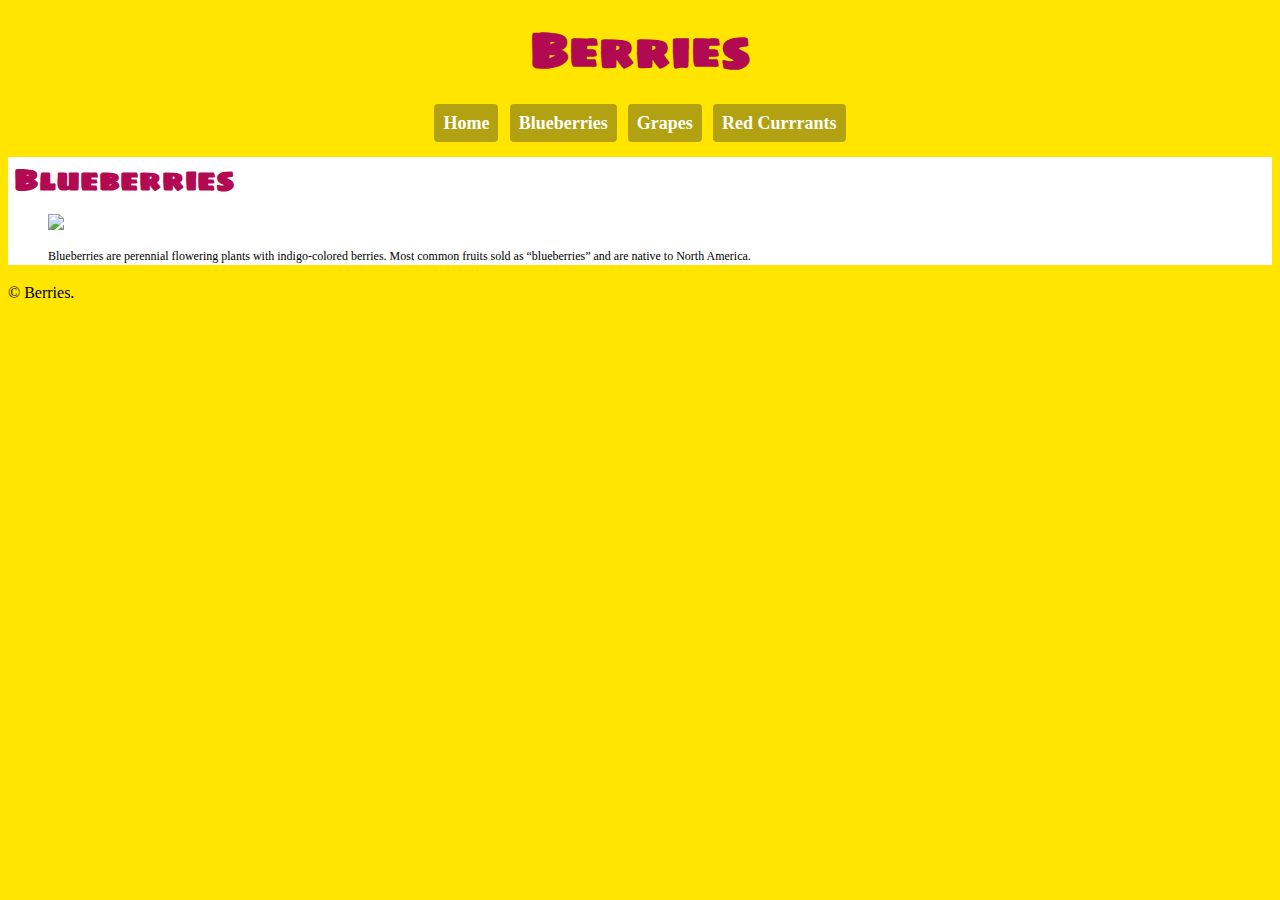
==== blueberries.html @ 861d7077 "made everything and forgot to commit whoop" ====
<!DOCTYPE html>
<html lang="en-ca">
<head>
  <meta charset="utf-8">
  <title>Blueberries</title>
  <link href="css/main.css" rel="stylesheet">
    <link href="https://fonts.googleapis.com/css?family=Sigmar+One" rel="stylesheet">
</head>
<body>

<header>
  <h1>Berries</h1>
  <nav>
    <ul class="nav">
      <li><a href="index.html"><strong>Home</strong></a></li>
      <li><a href="blueberries.html"><strong>Blueberries</strong></a></li>
      <li><a href="grapes.html"><strong>Grapes</strong></a></li>
      <li><a href="red-currants.html"><strong>Red Currrants</strong></a></li>
    </ul>
  </nav>

<section>
  <h2>Blueberries</h2>
    <figure>
      <img src="images/blueberries.jpg"
    </figure>
    <p>Blueberries are perennial flowering plants with indigo-colored berries. Most common fruits sold as “blueberries” and are native to North America.</p>

</section>
</header>

<footer>
  <p>© Berries.</p>
</footer>

</body>
</html>
---- css/main.css ----
html {
  background-color: #ffe500;
  line-height: 1.5;
  max-width: inherit;

}

h1 {
  text-align: center;
  color: #b20953;
  font-size: 3rem;
  margin: 0.3em;

}

h1, h2 {
    font-family: "Sigmar One", cursive;
}

h2 {
  color: #b20953;
  font-size: 1.875rem;
  text-align: left;
  margin: 0 0 0 0.2em;
}

.nav {
  margin:0.5em;
  padding:0 0 0.2em;
  list-style-type:none;
  text-align: center;
}

.nav li {
  display: inline-block;
}

.nav a {
  color: #fff;
  background-color: #b2a212;
  text-decoration: none;
  margin: 0.2em;
  padding: 0.3em 0.5em;
  border-radius: 4px;
  display: inline-block;
  font-size: 1.125rem;
  font-family: "Georgia", cursive;
}

.nav a:hover {
  background-color: #b20953;
}

section {
  background-color: #fff;
  text-align: center;
  text-align: left;
  font-family: "Georgia", cursive;
  font-size: 0.75rem;

footer {
  text-align: center;
}
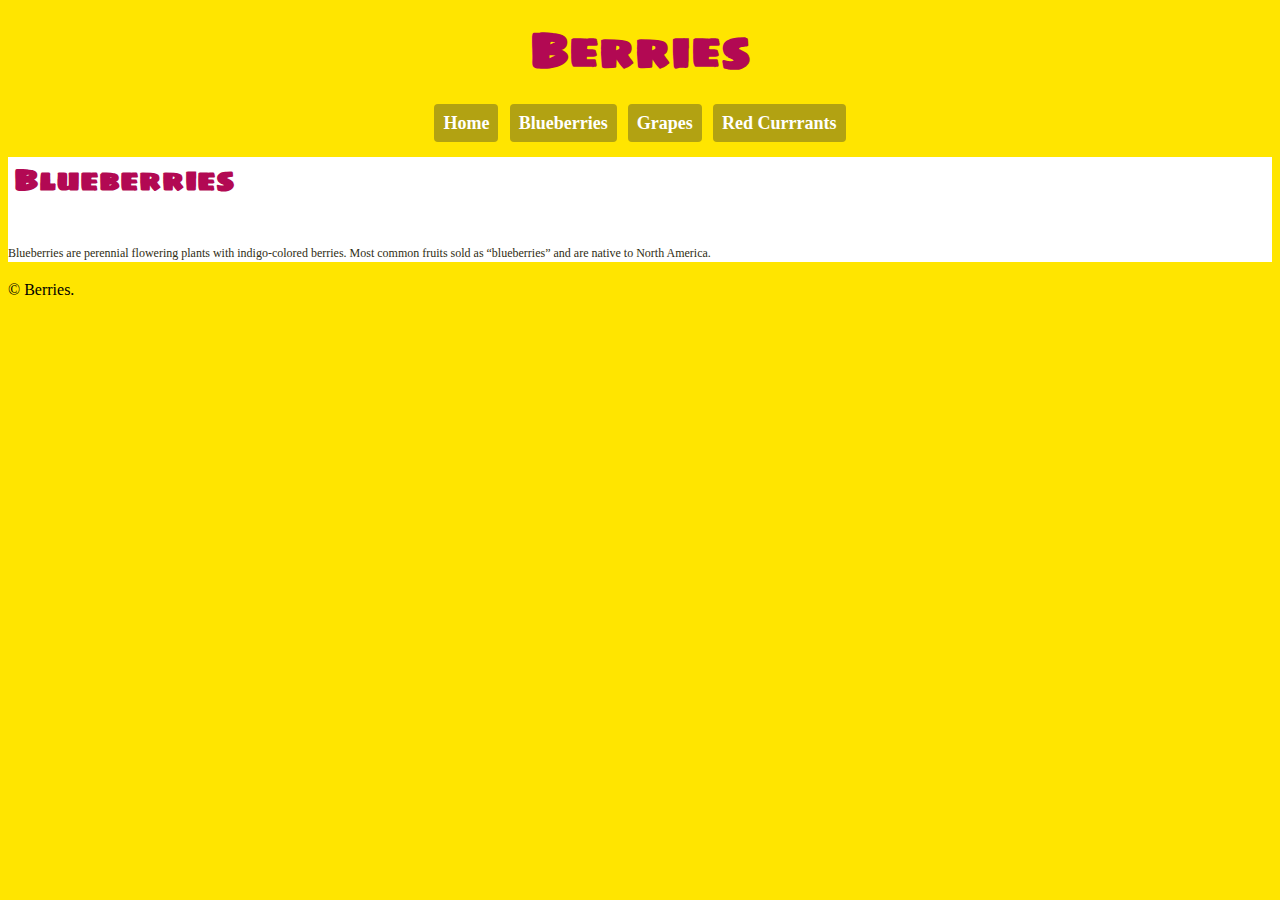
==== commit d3d6378d: "doing mark bot fixes" ====
--- a/blueberries.html
+++ b/blueberries.html
@@ -23,7 +23,7 @@
 <section>
   <h2>Blueberries</h2>
     <figure>
-      <img src="images/blueberries.jpg"
+      <img src="images/blueberries.jpg" alt="">
     </figure>
     <p>Blueberries are perennial flowering plants with indigo-colored berries. Most common fruits sold as “blueberries” and are native to North America.</p>
 
--- a/css/main.css
+++ b/css/main.css
@@ -48,7 +48,7 @@
 }
 
 .nav a:hover {
-  background-color: #b20953;
+  background-color: #cc1465;
 }
 
 section {
@@ -57,7 +57,12 @@
   text-align: left;
   font-family: "Georgia", cursive;
   font-size: 0.75rem;
+  color: #2f2d13;
 
 footer {
   text-align: center;
 }
+
+.nav .current {
+  background-color: #b20953;
+}
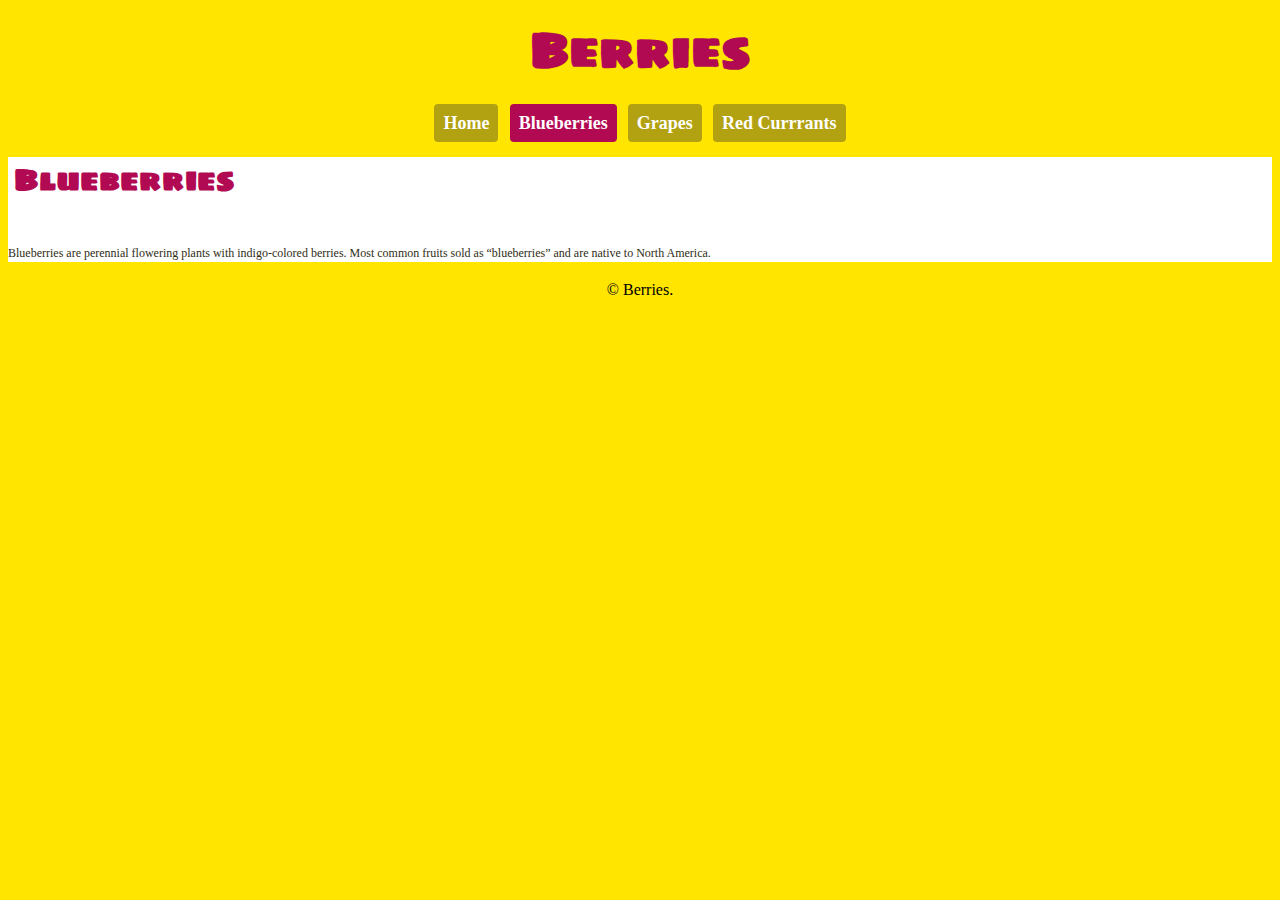
==== commit c9559e79: "made the hover happen!!" ====
--- a/blueberries.html
+++ b/blueberries.html
@@ -1,38 +1,38 @@
-
 <!DOCTYPE html>
 <html lang="en-ca">
 <head>
   <meta charset="utf-8">
   <title>Blueberries</title>
+  <meta name="viewport" content="">
   <link href="css/main.css" rel="stylesheet">
-    <link href="https://fonts.googleapis.com/css?family=Sigmar+One" rel="stylesheet">
+  <link href="https://fonts.googleapis.com/css?family=Sigmar+One" rel="stylesheet">
 </head>
 <body>
 
-<header>
-  <h1>Berries</h1>
-  <nav>
-    <ul class="nav">
-      <li><a href="index.html"><strong>Home</strong></a></li>
-      <li><a href="blueberries.html"><strong>Blueberries</strong></a></li>
-      <li><a href="grapes.html"><strong>Grapes</strong></a></li>
-      <li><a href="red-currants.html"><strong>Red Currrants</strong></a></li>
-    </ul>
-  </nav>
+  <header>
+    <h1>Berries</h1>
+    <nav>
+      <ul class="nav">
+        <li><a href="index.html"><strong>Home</strong></a></li>
+        <li><a class="current" href="blueberries.html"><strong>Blueberries</strong></a></li>
+        <li><a href="grapes.html"><strong>Grapes</strong></a></li>
+        <li><a href="red-currants.html"><strong>Red Currrants</strong></a></li>
+      </ul>
+    </nav>
 
-<section>
-  <h2>Blueberries</h2>
-    <figure>
-      <img src="images/blueberries.jpg" alt="">
-    </figure>
-    <p>Blueberries are perennial flowering plants with indigo-colored berries. Most common fruits sold as “blueberries” and are native to North America.</p>
+    <section>
+      <h2>Blueberries</h2>
+      <figure>
+        <img src="images/blueberries.jpg" alt="">
+      </figure>
+      <p>Blueberries are perennial flowering plants with indigo-colored berries. Most common fruits sold as “blueberries” and are native to North America.</p>
 
-</section>
-</header>
+    </section>
+  </header>
 
-<footer>
-  <p>© Berries.</p>
-</footer>
+  <footer>
+    <p>© Berries.</p>
+  </footer>
 
 </body>
 </html>
--- a/css/main.css
+++ b/css/main.css
@@ -3,6 +3,10 @@
   line-height: 1.5;
   max-width: inherit;
 
+}
+
+*, *::before, *::after {
+  box-sizing: inherit;
 }
 
 h1 {
@@ -14,7 +18,7 @@
 }
 
 h1, h2 {
-    font-family: "Sigmar One", cursive;
+  font-family: "Sigmar One", cursive;
 }
 
 h2 {
@@ -58,6 +62,7 @@
   font-family: "Georgia", cursive;
   font-size: 0.75rem;
   color: #2f2d13;
+}
 
 footer {
   text-align: center;
